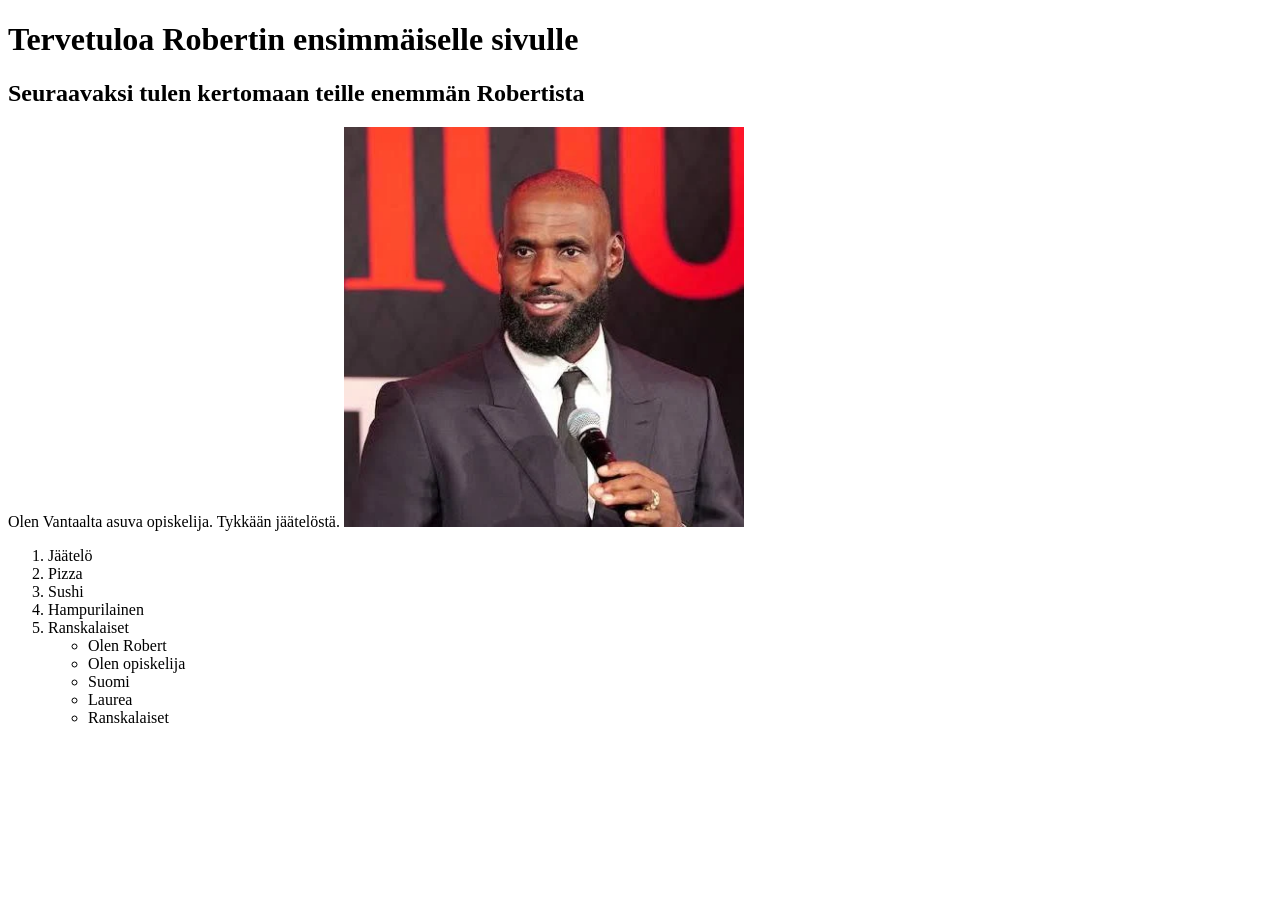
==== WS_01/Index.html @ 0b7c61bf "Refactor code structure for improved readability and maintainability" ====
<!DOCTYPE html>
<html lang="en">
<head>
    <meta charset="UTF-8">
    <meta name="viewport" content="width=device-width, initial-scale=1.0">
    <title>Document</title>
</head>
<body>
    <h1>Tervetuloa Robertin ensimmäiselle sivulle</h1> 
    <h2>Seuraavaksi tulen kertomaan teille enemmän Robertista</h2>
    <p> Olen Vantaalta asuva opiskelija. Tykkään jäätelöstä.
    <img src="/WS_01/image.png" alt="kuva mun goatista" width="400" height="400">
<ol>
        <li>Jäätelö</li>
        <li>Pizza</li>
        <li>Sushi</li>
        <li>Hampurilainen</li>
        <li>Ranskalaiset</li>
<ul>
    <li>Olen Robert</li>
    <li>Olen opiskelija</li>
    <li>Suomi</li>
    <li>Laurea</li>
    <li>Ranskalaiset</li>
</ul>
</body>
</html>
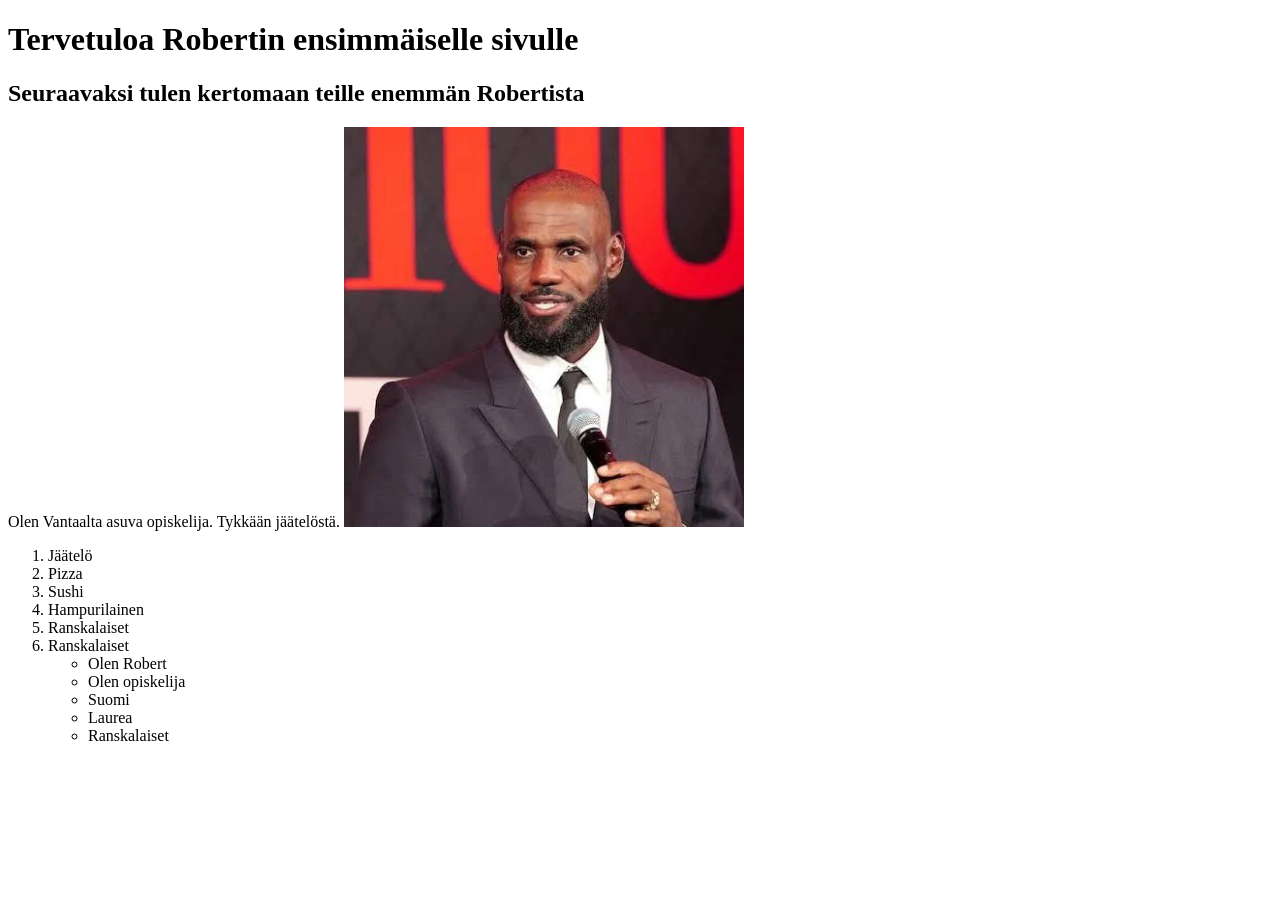
==== commit ad8d5b8e: "Add initial index.html file for WS_02 assignment" ====
--- a/WS_01/Index.html
+++ b/WS_01/Index.html
@@ -16,6 +16,7 @@
         <li>Sushi</li>
         <li>Hampurilainen</li>
         <li>Ranskalaiset</li>
+        <li>Ranskalaiset</li>
 <ul>
     <li>Olen Robert</li>
     <li>Olen opiskelija</li>
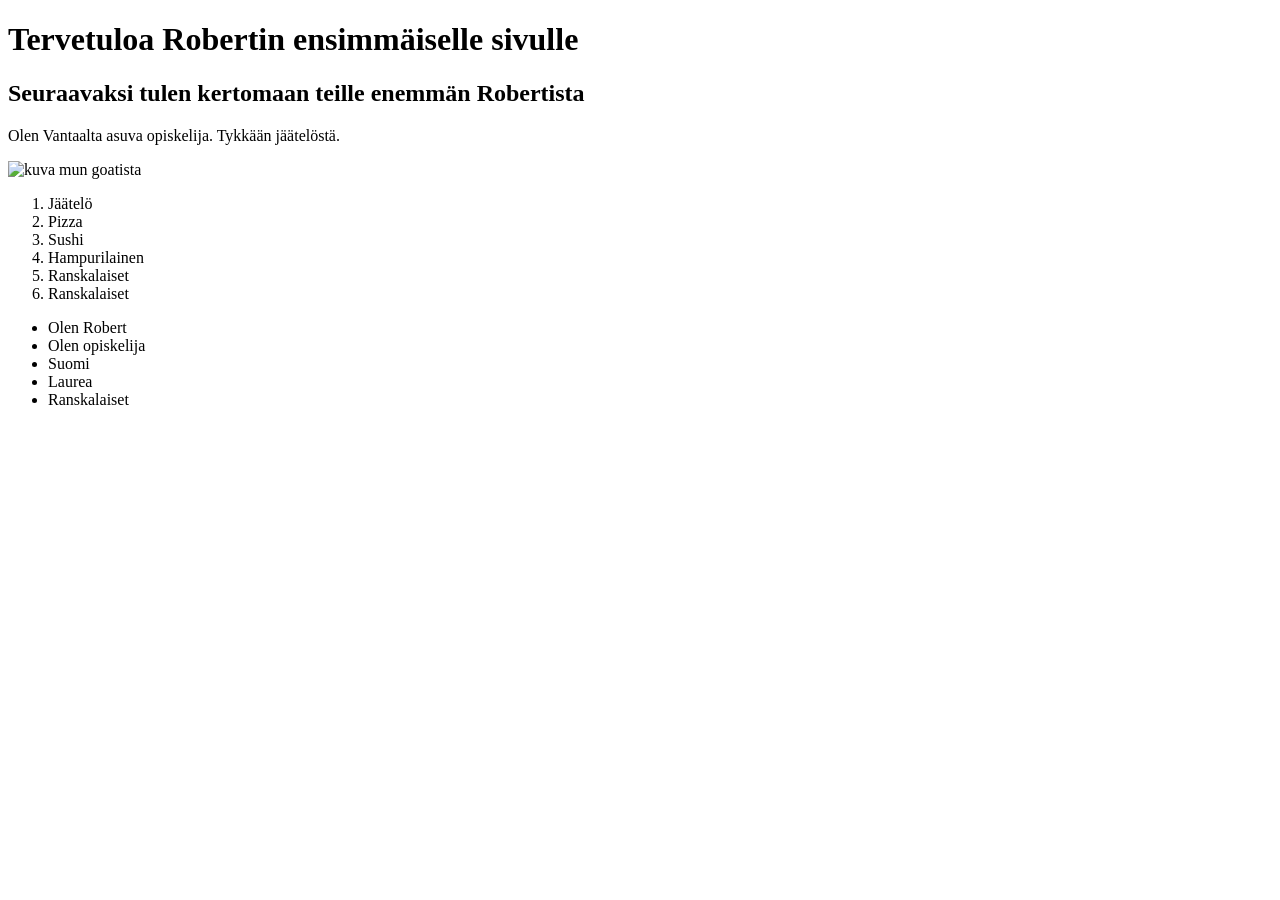
==== commit 78d8f50b: "Updated Changes" ====
--- a/WS_01/Index.html
+++ b/WS_01/Index.html
@@ -1,14 +1,14 @@
-<!DOCTYPE html>
+<!DOCTYPE html> 
 <html lang="en">
 <head>
     <meta charset="UTF-8">
     <meta name="viewport" content="width=device-width, initial-scale=1.0">
-    <title>Document</title>
+    <title>Robertin sivu</title>
 </head>
 <body>
     <h1>Tervetuloa Robertin ensimmäiselle sivulle</h1> 
     <h2>Seuraavaksi tulen kertomaan teille enemmän Robertista</h2>
-    <p> Olen Vantaalta asuva opiskelija. Tykkään jäätelöstä.
+    <p> Olen Vantaalta asuva opiskelija. Tykkään jäätelöstä.</p>
     <img src="/WS_01/image.png" alt="kuva mun goatista" width="400" height="400">
 <ol>
         <li>Jäätelö</li>
@@ -17,6 +17,7 @@
         <li>Hampurilainen</li>
         <li>Ranskalaiset</li>
         <li>Ranskalaiset</li>
+</ol>
 <ul>
     <li>Olen Robert</li>
     <li>Olen opiskelija</li>
@@ -25,4 +26,4 @@
     <li>Ranskalaiset</li>
 </ul>
 </body>
-</html>+</html>
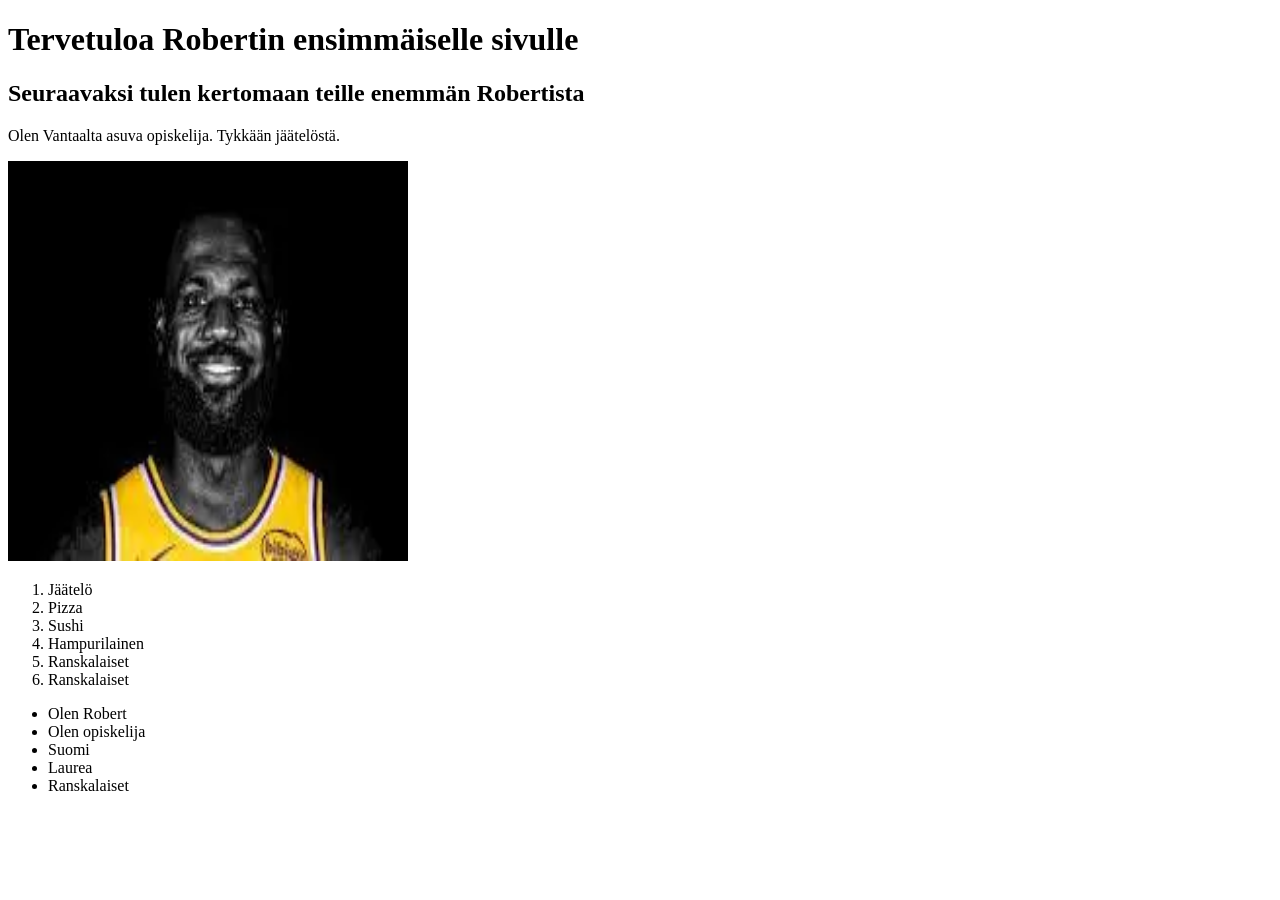
==== commit 372d5621: "Update Terminaliin" ====
--- a/WS_01/Index.html
+++ b/WS_01/Index.html
@@ -3,7 +3,7 @@
 <head>
     <meta charset="UTF-8">
     <meta name="viewport" content="width=device-width, initial-scale=1.0">
-    <title>Robertin sivu</title>
+    <title>Document</title>
 </head>
 <body>
     <h1>Tervetuloa Robertin ensimmäiselle sivulle</h1> 
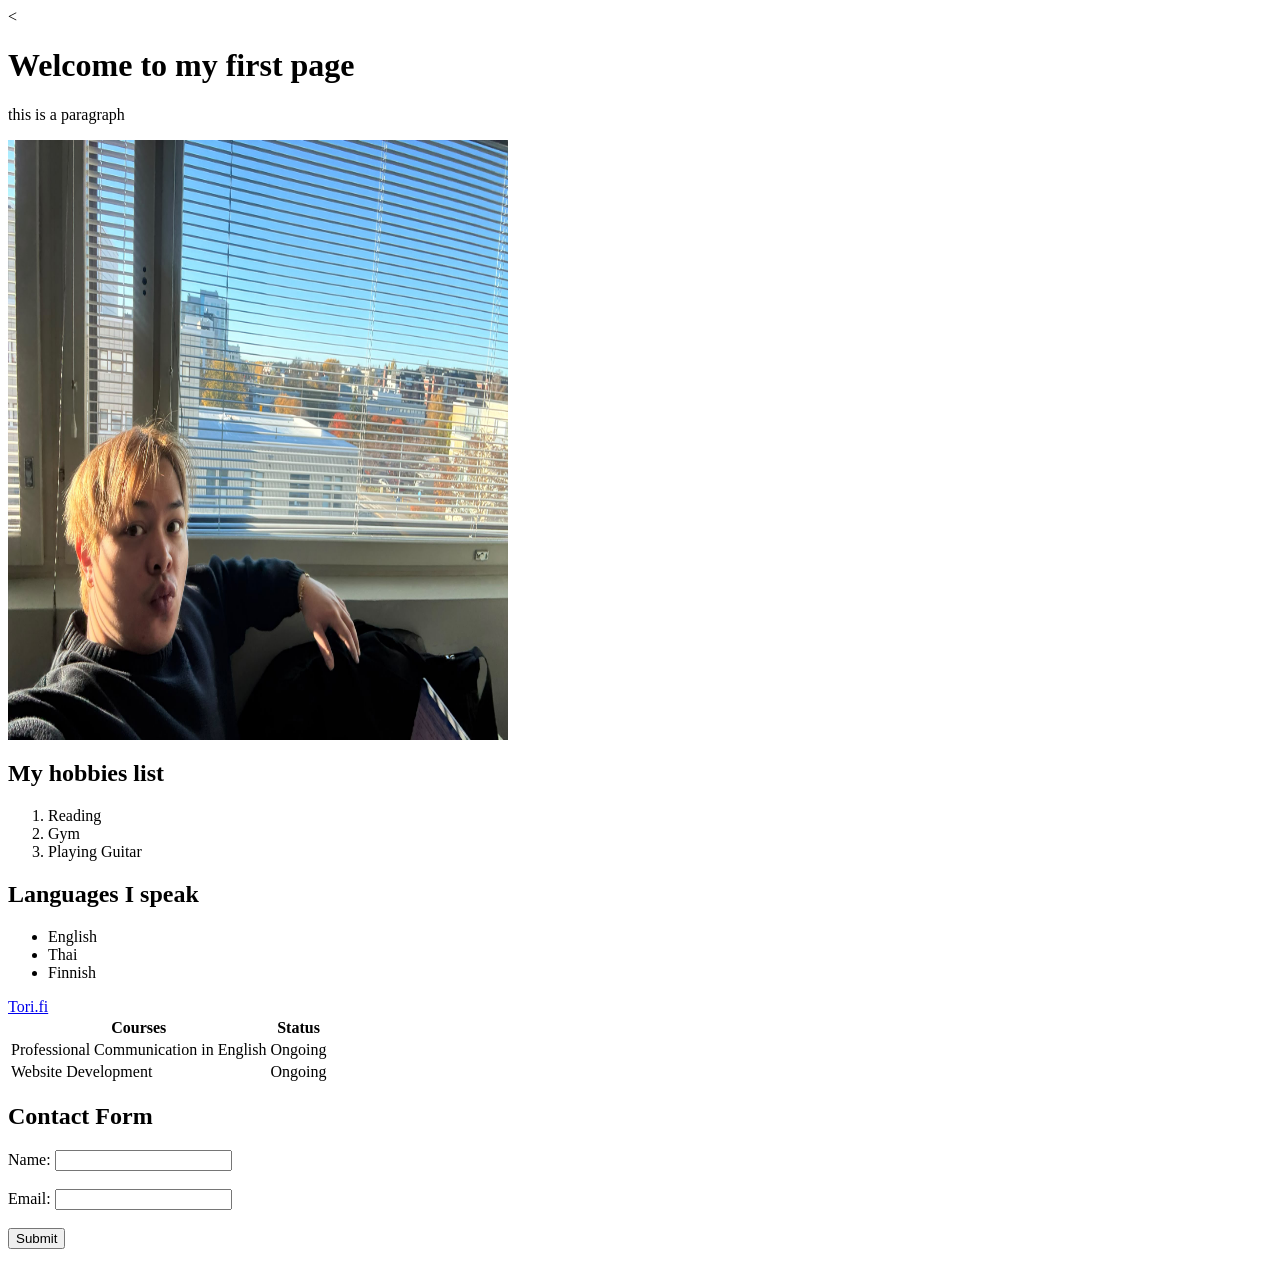
==== commit 2cb47f2f: "Refactor code structure for improved readability and maintainability" ====
--- a/WS_01/Index.html
+++ b/WS_01/Index.html
@@ -1,29 +1,55 @@
-<!DOCTYPE html> 
-<html lang="en">
+<<!DOCTYPE html>
+<html>
 <head>
-    <meta charset="UTF-8">
-    <meta name="viewport" content="width=device-width, initial-scale=1.0">
-    <title>Document</title>
-</head>
-<body>
-    <h1>Tervetuloa Robertin ensimmäiselle sivulle</h1> 
-    <h2>Seuraavaksi tulen kertomaan teille enemmän Robertista</h2>
-    <p> Olen Vantaalta asuva opiskelija. Tykkään jäätelöstä.</p>
-    <img src="/WS_01/image.png" alt="kuva mun goatista" width="400" height="400">
-<ol>
-        <li>Jäätelö</li>
-        <li>Pizza</li>
-        <li>Sushi</li>
-        <li>Hampurilainen</li>
-        <li>Ranskalaiset</li>
-        <li>Ranskalaiset</li>
-</ol>
-<ul>
-    <li>Olen Robert</li>
-    <li>Olen opiskelija</li>
-    <li>Suomi</li>
-    <li>Laurea</li>
-    <li>Ranskalaiset</li>
-</ul>
-</body>
+    <title> My first HTML page</title>
+    </head>
+    <body>
+        <h1> Welcome to my first page</h1>
+        <p> this is a paragraph</p>
+        <img src="WhatsApp Image 2026-10-20 at 15.24.15.jpeg" alt="Selfie of Me" width="500" height="600">
+        
+        <H2> My hobbies list</H2>
+        <ol>
+        <li>Reading</li>
+        <li>Gym</li>
+        <li>Playing Guitar</li>
+        </ol>
+
+        <h2> Languages I speak</h2>
+        <ul> 
+            <li>English</li>
+            <li>Thai</li>
+            <li>Finnish</li>
+        </ul>
+        <a href="https://www.tori.fi/">Tori.fi</a>
+        <table>
+    <tr>
+        <th>Courses</th>
+        <th>Status</th>
+    </tr>
+    <tr>
+        <td>Professional Communication in English</td>
+        <td>Ongoing</td>
+    </tr>
+    <tr>
+        <td>Website Development</td>
+        <td>Ongoing</td>
+    </tr>
+    </table>
+
+
+
+
+<form>
+    <H2> Contact Form</H2>
+    
+    <label for="name">Name:</label>
+    <input type="text" id="name" name="name"><br><br>
+    <label for="email">Email:</label>
+    <input type="email" id="email" name="email"><br><br>
+    <input type="submit" value="Submit">
+    </form>
+    </body>
 </html>
+
+
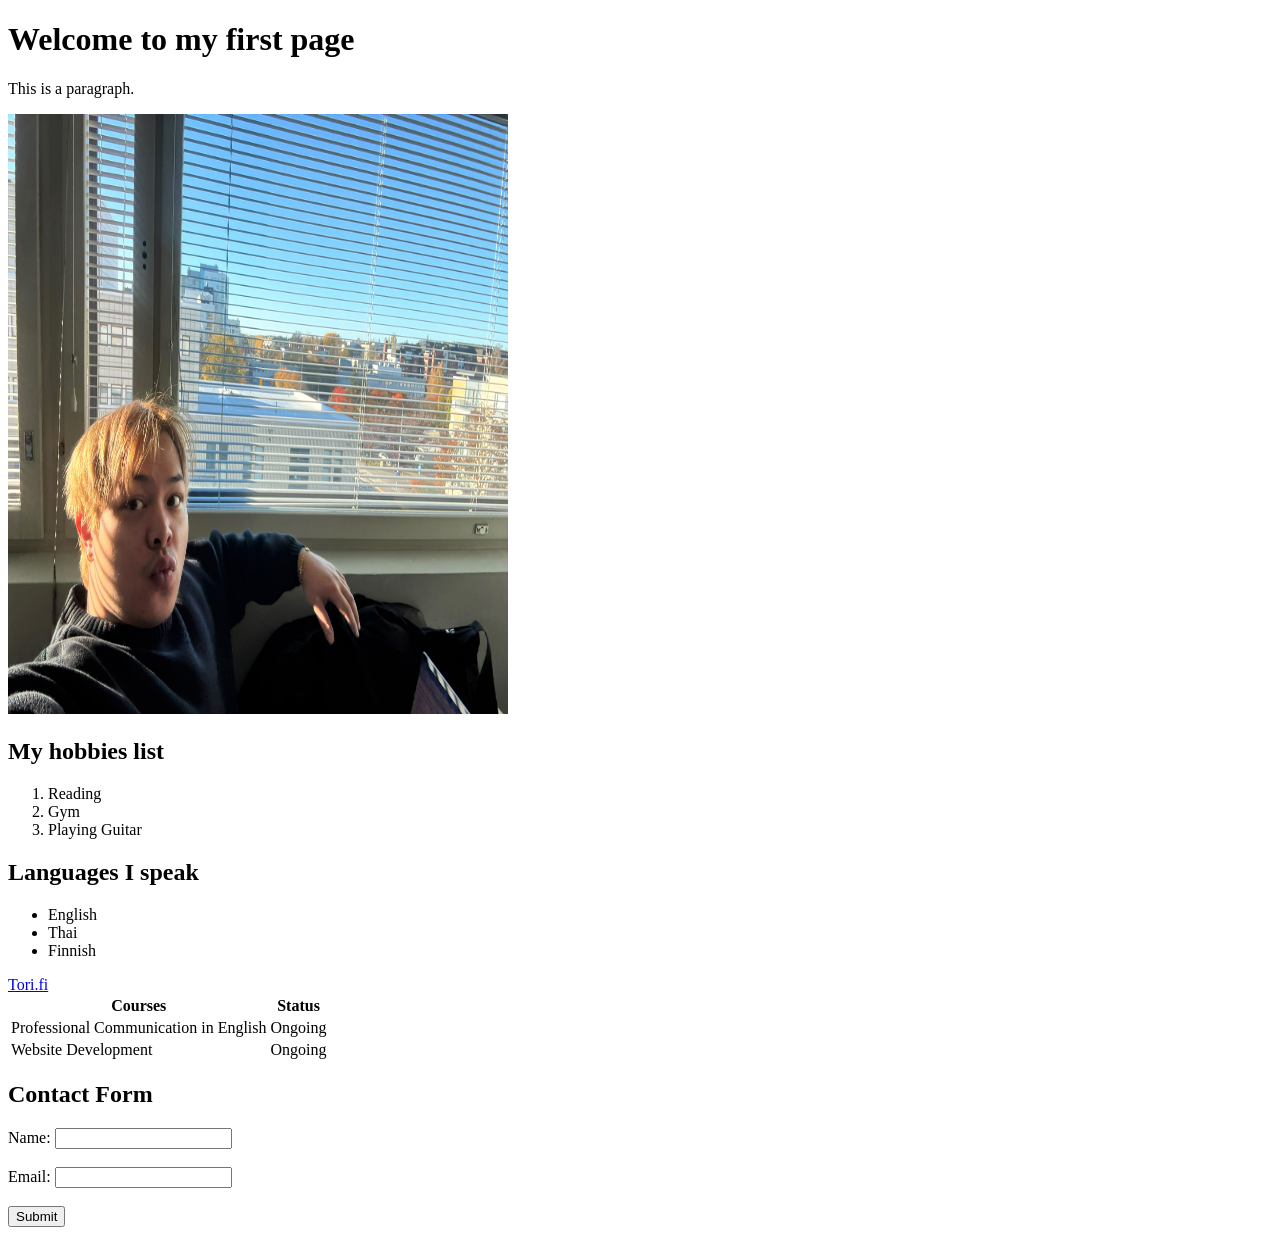
==== commit 03910259: "Fix HTML structure and improve formatting for consistency" ====
--- a/WS_01/Index.html
+++ b/WS_01/Index.html
@@ -1,55 +1,57 @@
-<<!DOCTYPE html>
-<html>
+<!DOCTYPE html>
+<html lang="en">
 <head>
-    <title> My first HTML page</title>
-    </head>
-    <body>
-        <h1> Welcome to my first page</h1>
-        <p> this is a paragraph</p>
-        <img src="WhatsApp Image 2026-10-20 at 15.24.15.jpeg" alt="Selfie of Me" width="500" height="600">
-        
-        <H2> My hobbies list</H2>
-        <ol>
+    <meta charset="UTF-8">
+    <meta name="viewport" content="width=device-width, initial-scale=1.0">
+    <title>My first HTML page</title>
+</head>
+<body>
+    <h1>Welcome to my first page</h1>
+    <p>This is a paragraph.</p>
+
+    <img src="WhatsApp Image 2026-10-20 at 15.24.15.jpeg" alt="Selfie of Me" width="500" height="600">
+
+    <h2>My hobbies list</h2>
+    <ol>
         <li>Reading</li>
         <li>Gym</li>
         <li>Playing Guitar</li>
-        </ol>
+    </ol>
 
-        <h2> Languages I speak</h2>
-        <ul> 
-            <li>English</li>
-            <li>Thai</li>
-            <li>Finnish</li>
-        </ul>
-        <a href="https://www.tori.fi/">Tori.fi</a>
-        <table>
-    <tr>
-        <th>Courses</th>
-        <th>Status</th>
-    </tr>
-    <tr>
-        <td>Professional Communication in English</td>
-        <td>Ongoing</td>
-    </tr>
-    <tr>
-        <td>Website Development</td>
-        <td>Ongoing</td>
-    </tr>
+    <h2>Languages I speak</h2>
+    <ul>
+        <li>English</li>
+        <li>Thai</li>
+        <li>Finnish</li>
+    </ul>
+
+    <a href="https://www.tori.fi/" target="_blank" rel="noopener noreferrer">Tori.fi</a>
+
+    <table>
+        <tr>
+            <th>Courses</th>
+            <th>Status</th>
+        </tr>
+        <tr>
+            <td>Professional Communication in English</td>
+            <td>Ongoing</td>
+        </tr>
+        <tr>
+            <td>Website Development</td>
+            <td>Ongoing</td>
+        </tr>
     </table>
 
+    <form action="#" method="post">
+        <h2>Contact Form</h2>
 
+        <label for="name">Name:</label>
+        <input type="text" id="name" name="name"><br><br>
 
+        <label for="email">Email:</label>
+        <input type="email" id="email" name="email"><br><br>
 
-<form>
-    <H2> Contact Form</H2>
-    
-    <label for="name">Name:</label>
-    <input type="text" id="name" name="name"><br><br>
-    <label for="email">Email:</label>
-    <input type="email" id="email" name="email"><br><br>
-    <input type="submit" value="Submit">
+        <input type="submit" value="Submit">
     </form>
-    </body>
-</html>
-
-
+</body>
+</html>
